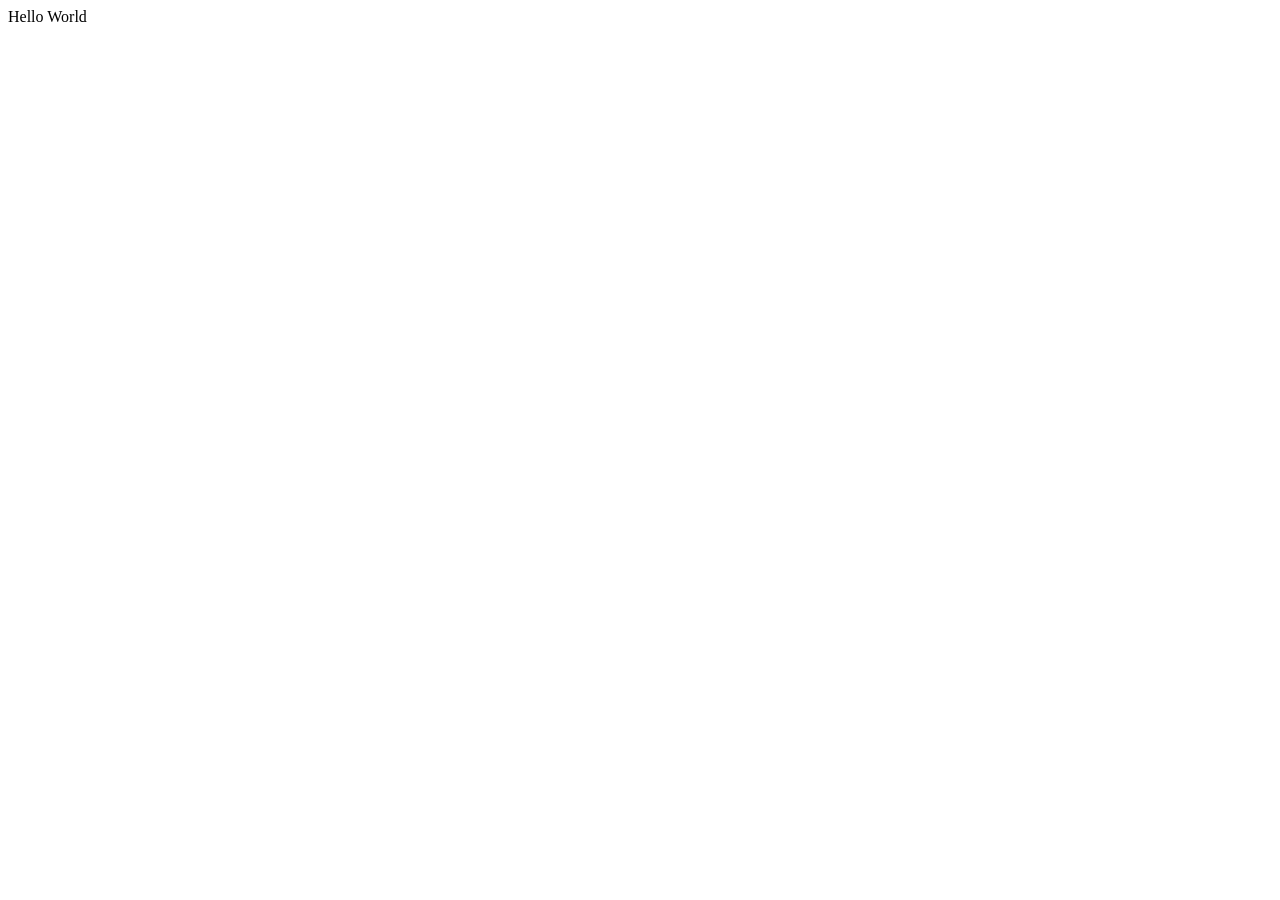
==== Content/index.html @ 9f62ce2d "test" ====
<!DOCTYPE html>
<html lang="en">
<head>
    <meta charset="UTF-8">
    <meta name="viewport" content="width=device-width, initial-scale=1.0">
    <title>Document</title>
</head>
<body>
    Hello World 
</body>
</html>
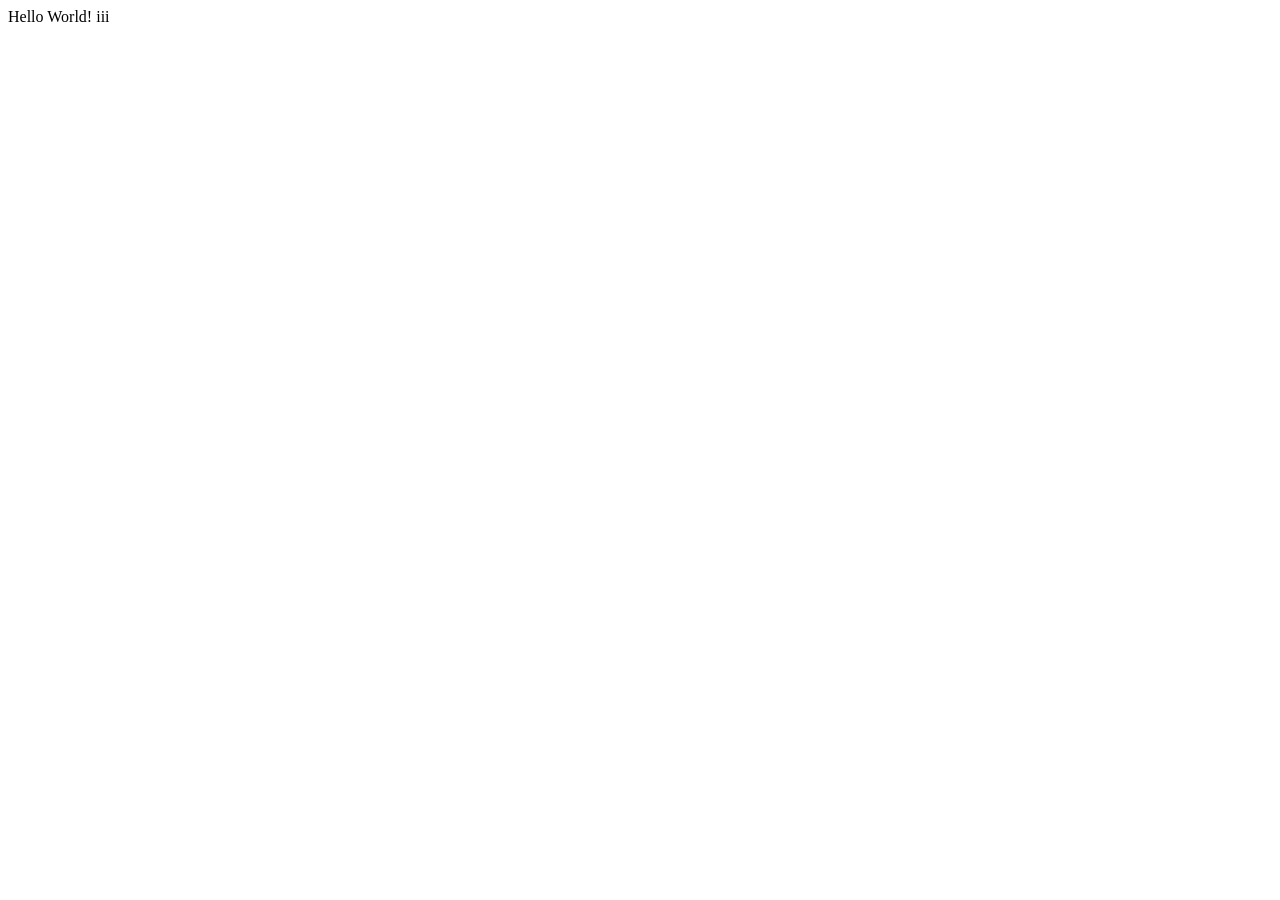
==== commit 11be719f: "index Stuktur" ====
--- a/Content/index.html
+++ b/Content/index.html
@@ -6,6 +6,7 @@
     <title>Document</title>
 </head>
 <body>
-    Hello World 
+    Hello World! 
+    iii
 </body>
 </html>
